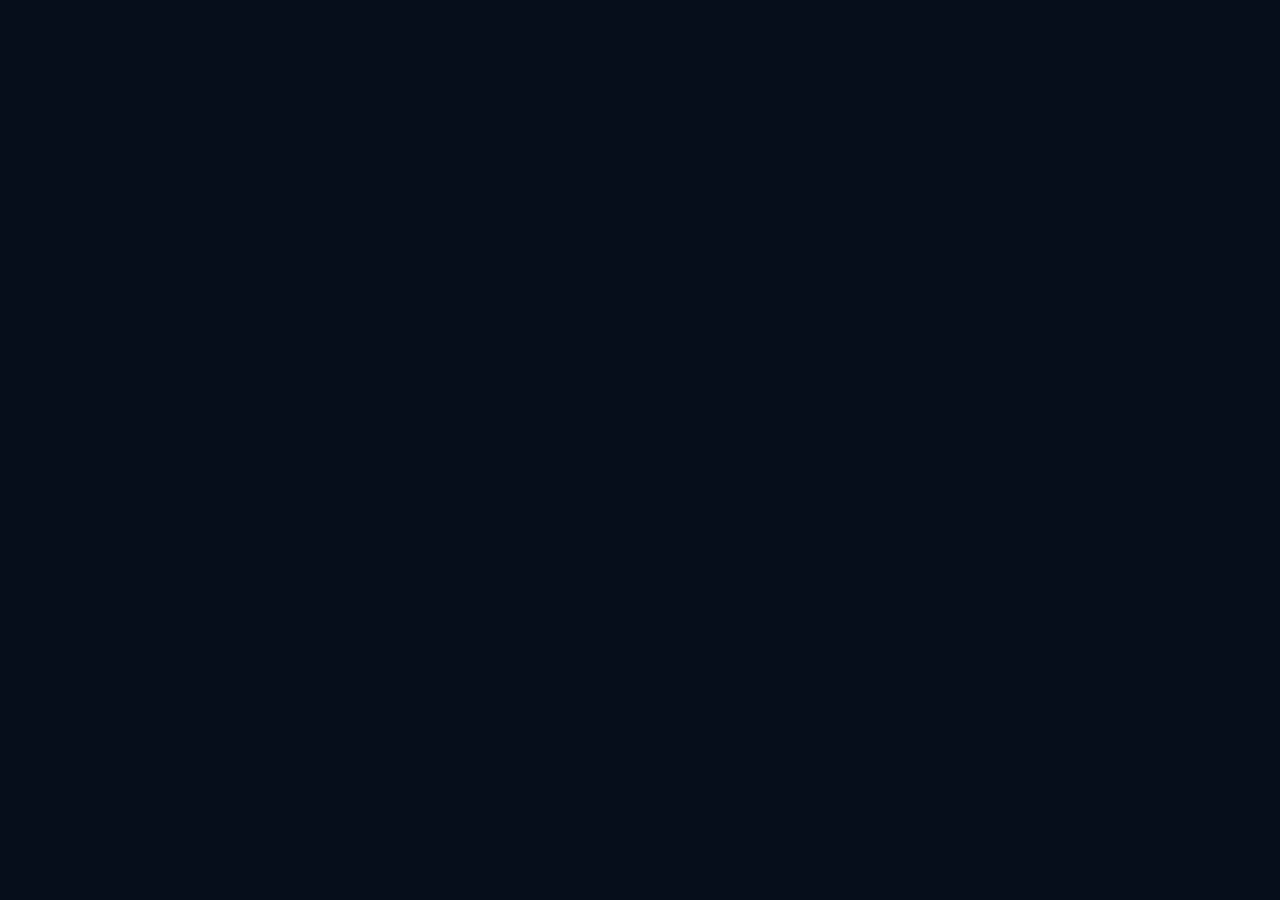
==== openclaw-saas/index.html @ 23232519 "mo phong docker" ====
<!doctype html>
<html lang="vi">
  <head>
    <meta charset="UTF-8" />
    <meta name="viewport" content="width=device-width, initial-scale=1.0" />
    <title>OpenClaw SaaS — Docker Interactive Guide</title>
    <meta name="description" content="Mô phỏng tương tác kiến trúc SaaS + Docker cho dự án OpenClaw" />

    <!-- Favicon inline -->
    <link rel="icon" href="data:image/svg+xml,%3Csvg xmlns='http://www.w3.org/2000/svg' viewBox='0 0 28 28'%3E%3Crect width='28' height='28' rx='8' fill='%231d4ed8'/%3E%3Crect x='5' y='10' width='5' height='5' rx='1.5' fill='%2360a5fa'/%3E%3Crect x='11.5' y='10' width='5' height='5' rx='1.5' fill='%2360a5fa'/%3E%3Crect x='18' y='10' width='5' height='5' rx='1.5' fill='%2360a5fa'/%3E%3Crect x='5' y='17' width='5' height='5' rx='1.5' fill='%2393c5fd'/%3E%3Crect x='11.5' y='17' width='5' height='5' rx='1.5' fill='%2393c5fd'/%3E%3C/svg%3E" />

    <!-- Global styles: reset, body, scrollbar, keyframes -->
    <link rel="stylesheet" href="css/base.css" />
  </head>
  <body>
    <app-shell></app-shell>

    <!--
      Entry point: app-shell.js imports tất cả các components.
      type="module" cho phép dùng ES import native trong browser.
      Hoạt động trực tiếp trên GitHub Pages — không cần build step.
    -->
    <script type="module" src="js/components/app-shell.js"></script>
  </body>
</html>
---- openclaw-saas/css/base.css ----
/* ═══════════════════════════════════════════
   base.css — Reset, body, scrollbar, animations
   (Global scope — outside shadow DOM)
═══════════════════════════════════════════ */

/* ── Reset ── */
*, *::before, *::after { box-sizing: border-box; margin: 0; padding: 0; }
html { scroll-behavior: smooth; }

body {
  background: #070e1a;
  color: #e2e8f0;
  font-family: system-ui, -apple-system, 'Segoe UI', sans-serif;
  min-height: 100vh;
  -webkit-font-smoothing: antialiased;
}

/* ── Scrollbar ── */
::-webkit-scrollbar         { width: 5px; height: 5px; }
::-webkit-scrollbar-track   { background: transparent; }
::-webkit-scrollbar-thumb   { background: #1e3050; border-radius: 99px; }

/* ── Keyframes (global) ── */
@keyframes pulse { 0%,100%{opacity:1} 50%{opacity:.35} }
@keyframes ping  { 75%,100%{transform:scale(2.2);opacity:0} }
@keyframes slide { from{opacity:0;transform:translateY(6px)} to{opacity:1;transform:translateY(0)} }
@keyframes blink { 0%,100%{opacity:1} 50%{opacity:0} }

/* ── Utility classes ── */
.mono { font-family: 'Cascadia Code','Fira Code','Consolas',monospace; }
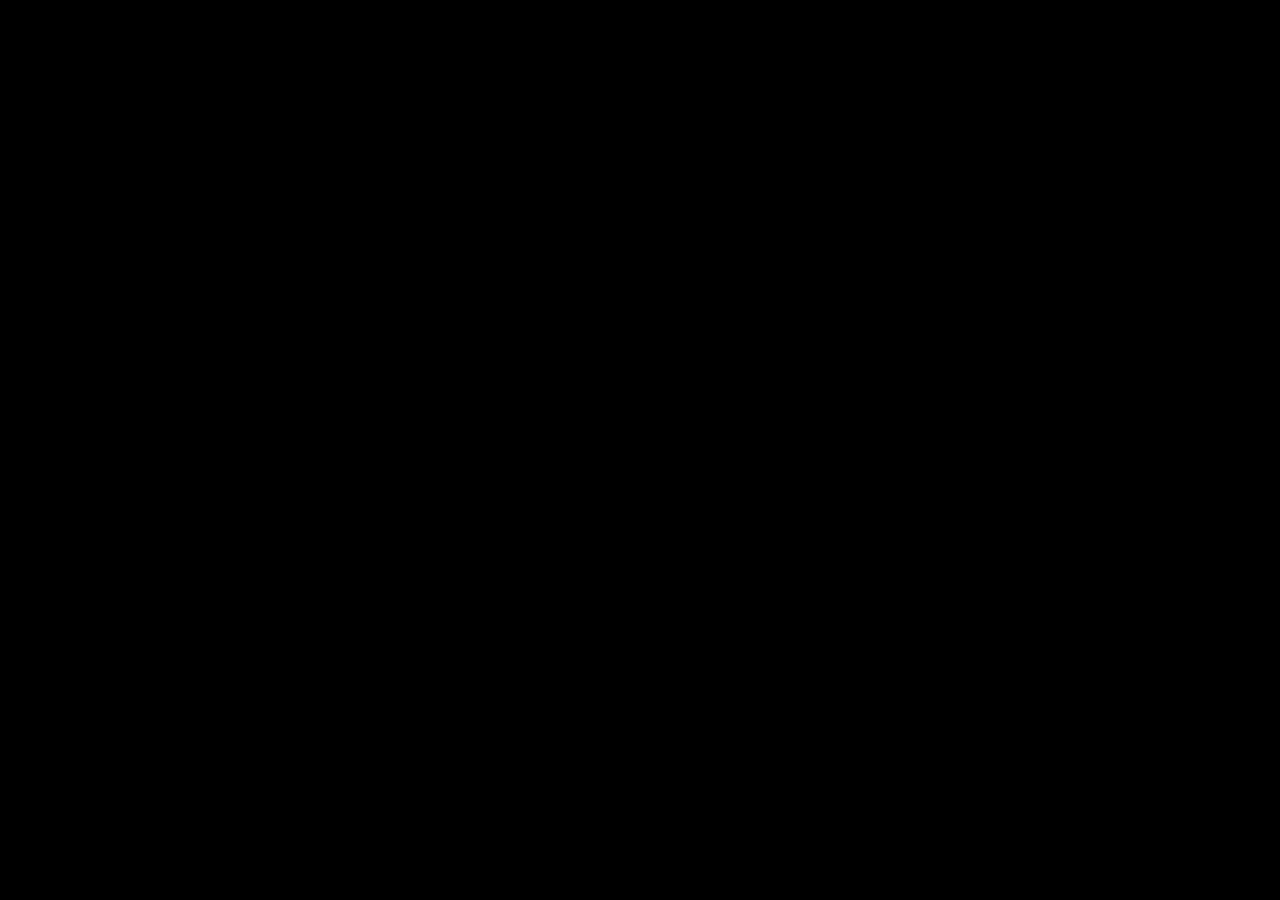
==== commit b1719727: "change css" ====
--- a/openclaw-saas/index.html
+++ b/openclaw-saas/index.html
@@ -9,8 +9,17 @@
     <!-- Favicon inline -->
     <link rel="icon" href="data:image/svg+xml,%3Csvg xmlns='http://www.w3.org/2000/svg' viewBox='0 0 28 28'%3E%3Crect width='28' height='28' rx='8' fill='%231d4ed8'/%3E%3Crect x='5' y='10' width='5' height='5' rx='1.5' fill='%2360a5fa'/%3E%3Crect x='11.5' y='10' width='5' height='5' rx='1.5' fill='%2360a5fa'/%3E%3Crect x='18' y='10' width='5' height='5' rx='1.5' fill='%2360a5fa'/%3E%3Crect x='5' y='17' width='5' height='5' rx='1.5' fill='%2393c5fd'/%3E%3Crect x='11.5' y='17' width='5' height='5' rx='1.5' fill='%2393c5fd'/%3E%3C/svg%3E" />
 
-    <!-- Global styles: reset, body, scrollbar, keyframes -->
+    <!-- Global styles & Modular components -->
+    <script src="https://code.iconify.design/iconify-icon/2.1.0/iconify-icon.min.js"></script>
     <link rel="stylesheet" href="css/base.css" />
+    <link rel="stylesheet" href="css/components.css" />
+    <link rel="stylesheet" href="css/app-shell.css" />
+    <link rel="stylesheet" href="css/tab-dashboard.css" />
+    <link rel="stylesheet" href="css/tab-architecture.css" />
+    <link rel="stylesheet" href="css/tab-database.css" />
+    <link rel="stylesheet" href="css/tab-storage.css" />
+    <link rel="stylesheet" href="css/tab-compare.css" />
+    <link rel="stylesheet" href="css/tab-docker101.css" />
   </head>
   <body>
     <app-shell></app-shell>
--- a/openclaw-saas/css/base.css
+++ b/openclaw-saas/css/base.css
@@ -8,10 +8,11 @@
 html { scroll-behavior: smooth; }
 
 body {
-  background: #070e1a;
-  color: #e2e8f0;
-  font-family: system-ui, -apple-system, 'Segoe UI', sans-serif;
-  min-height: 100vh;
+  background: #000000;
+  color: #fafafa;
+  font-family: 'Inter', system-ui, -apple-system, sans-serif;
+  height: 100vh;
+  overflow: hidden;
   -webkit-font-smoothing: antialiased;
 }
 
--- a/openclaw-saas/css/components.css
+++ b/openclaw-saas/css/components.css
@@ -0,0 +1,98 @@
+/* ── Keyframes ── */
+@keyframes pulse { 0%,100%{opacity:1} 50%{opacity:.35} }
+@keyframes ping  { 75%,100%{transform:scale(2.2);opacity:0} }
+@keyframes slide { from{opacity:0;transform:translateY(6px)} to{opacity:1;transform:translateY(0)} }
+
+.anim-pulse { animation: pulse 2s cubic-bezier(.4,0,.6,1) infinite; }
+.anim-ping  { animation: ping  1.2s ease-out infinite; }
+.anim-slide { animation: slide .28s ease both; }
+
+/* ── Typography ── */
+.mono { font-family: 'Cascadia Code','Fira Code','Consolas',monospace; }
+
+/* ── Section heading ── */
+.section-title {
+  font-size: 1.125rem; font-weight: 600; margin-bottom: 1rem;
+  display: flex; align-items: center; gap: .5rem; color: #ffffff;
+  letter-spacing: -0.025em;
+}
+
+/* ── Panel (card container) ── */
+.panel {
+  background: #0d0d0d; border: 1px solid #777780ff;
+  border-radius: 8px; padding: 1.25rem;
+}
+.panel-title {
+  font-size: 0.875rem; font-weight: 600; 
+  color: #ffffff; margin-bottom: 1rem;
+  display: flex; align-items: center; gap: .4rem;
+  letter-spacing: -0.025em;
+}
+
+/* ── Buttons ── */
+.btn-primary {
+  width: 100%; padding: .5rem 1rem; border-radius: 99px; border: none;
+  background: #ffffff;
+  color: #000000; font-weight: 600; font-size: 0.875rem; cursor: pointer;
+  transition: all .2s; font-family: inherit;
+  display: inline-flex; align-items: center; justify-content: center; gap: .4rem;
+}
+.btn-primary:hover  { background: #f4f4f5; transform: scale(0.98); }
+.btn-primary:active { transform: scale(0.96); }
+
+.btn-ghost {
+  padding: .35rem .8rem; border-radius: 99px;
+  border: 1px solid #27272a; background: transparent; color: #a1a1aa;
+  font-size: .75rem; font-weight: 500; cursor: pointer; transition: all .2s;
+  font-family: inherit; display: inline-flex; align-items: center; gap: .35rem;
+}
+.btn-ghost:hover { background: #27272a; color: #ffffff; }
+
+.btn-danger {
+  padding: .3rem .55rem; border-radius: 6px; border: none;
+  background: transparent; color: #a1a1aa; cursor: pointer;
+  transition: all .15s; font-size: .75rem; font-family: inherit;
+}
+.btn-danger:hover { background: rgba(239, 68, 68, 0.1); color: #ef4444; }
+
+/* ── Info cards ── */
+.info-card {
+  background: #0d0d0d; border: 1px solid #1c1c1f; border-radius: 8px; padding: 1rem;
+  display: flex; gap: .75rem; align-items: flex-start; margin-bottom: .75rem;
+}
+.info-icon { font-size: 1.1rem; flex-shrink: 0; margin-top: .1rem; }
+.info-body { font-size: .875rem; line-height: 1.5; color: #a1a1aa; }
+.info-body strong { color: #ffffff; font-weight: 600; }
+.info-blue  { border-left: 3px solid #3b82f6; }
+.info-amber { border-left: 3px solid #f59e0b; }
+.info-green { border-left: 3px solid #22c55e; }
+
+/* ── Pro/con list ── */
+.pro-con { font-size: .75rem; line-height: 1.7; }
+.pro  { color: #4ade80; } .pro::before { content: '✓ '; }
+.con  { color: #f87171; } .con::before { content: '✕ '; }
+.neu  { color: #94a3b8; } .neu::before { content: '◉ '; }
+
+/* ── File tree ── */
+.tree        { font-family: 'Cascadia Code','Fira Code','Consolas',monospace; font-size: .78rem; line-height: 2; }
+.tree-root   { color: #64748b; }
+.tree-dir    { color: #60a5fa; }
+.tree-file   { color: #94a3b8; }
+.tree-tag    { color: #374151; font-size: .65rem; }
+.tree-indent { padding-left: 1.2rem; }
+
+/* ── Flow visual ── */
+.flow-visual {
+  display: flex; align-items: center; gap: .6rem; flex-wrap: wrap;
+  background: #000000; border: 1px solid #18181b; border-radius: 8px; padding: 1rem 1.25rem; margin-bottom: 1rem;
+}
+.flow-box {
+  padding: .5rem .9rem; border-radius: 8px; font-size: .78rem; font-weight: 700;
+  text-align: center; flex-shrink: 0;
+}
+.flow-arrow { color: #1e3a5f; font-size: 1.2rem; flex-shrink: 0; }
+.fb-file { background: #1c1200; border: 1px solid #d97706; color: #fcd34d; }
+.fb-cmd  { background: #0c1d40; border: 1px solid #1d4ed8; color: #93c5fd;
+           font-family: 'Cascadia Code','Fira Code',monospace; font-size: .7rem; }
+.fb-img  { background: #1e1040; border: 1px solid #7c3aed; color: #c4b5fd; }
+.fb-ctr  { background: #052e16; border: 1px solid #16a34a; color: #4ade80; }
--- a/openclaw-saas/css/app-shell.css
+++ b/openclaw-saas/css/app-shell.css
@@ -0,0 +1,93 @@
+/* app-shell.css */
+app-shell { display: block; }
+
+app-shell iconify-icon {
+  vertical-align: middle;
+  flex-shrink: 0;
+}
+
+/* ── App layout ── */
+.app    { height: 100vh; overflow: hidden; display: flex; flex-direction: column; }
+.body   { display: grid; grid-template-columns: 280px 1fr; flex: 1; min-height: 0; }
+@media (max-width: 840px) { .body { grid-template-columns: 1fr; } }
+
+/* ── Header ── */
+.header {
+  background: #000000; border-bottom: 1px solid #18181b;
+  padding: 1rem 1.5rem; display: flex; align-items: center;
+  gap: 1rem; flex-wrap: wrap; position: sticky; top: 0; z-index: 10;
+}
+.logo-wrap { display: flex; align-items: center; gap: .6rem; }
+.logo-text {
+  font-size: 1.1rem; font-weight: 700; letter-spacing: -.02em;
+  color: #ffffff;
+}
+.logo-sub { font-size: .7rem; color: #52525b; margin-top: -.1rem; }
+
+/* Tab nav */
+.tabs { display: flex; gap: .5rem; flex-wrap: wrap; margin-left: auto; }
+.tab-btn {
+  padding: .4rem .9rem; border-radius: 99px; border: none;
+  background: transparent; color: #a1a1aa; cursor: pointer;
+  font-size: .8rem; font-weight: 500; transition: all .2s; font-family: inherit;
+}
+.tab-btn:hover  { color: #ffffff; }
+.tab-btn.active { background: #ffffff; color: #000000; }
+
+/* ── Sidebar ── */
+.sidebar {
+  background: #000000; border-right: 1px solid #18181b;
+  padding: 1.5rem; display: flex; flex-direction: column; gap: 1.5rem;
+  overflow-y: auto;
+}
+.panel {
+  background: #111011; border: 1px solid #1c1c1f; border-radius: 8px; padding: 1rem;
+}
+.panel-title {
+  font-size: .7rem; font-weight: 600; text-transform: none;
+  letter-spacing: normal; color: #a1a1aa; margin-bottom: 1rem;
+  display: flex; align-items: center; gap: .4rem;
+}
+
+/* Resource bars */
+.stat-row  { display: flex; justify-content: space-between; font-size: .75rem; margin-bottom: .3rem; color: #a1a1aa; }
+.bar-track { background: #27272a; border-radius: 99px; height: 5px; overflow: hidden; margin-bottom: .75rem; }
+.bar-fill  { height: 100%; border-radius: 99px; transition: width .6s ease; }
+.bar-blue  { background: #3b82f6; }
+.bar-green { background: #22c55e; }
+.bar-red   { background: #ef4444; }
+.bar-amber { background: #f59e0b; }
+
+/* Metric tiles */
+.metrics     { display: grid; grid-template-columns: 1fr 1fr; gap: .5rem; margin-bottom: .75rem; }
+.metric      { background: #09090b; border-radius: 6px; padding: .5rem .6rem; border: 1px solid #27272a; }
+.metric-val  { font-size: 1.2rem; font-weight: 600; line-height: 1; color: #fafafa; }
+.metric-name { font-size: .6rem; color: #a1a1aa; text-transform: uppercase; margin-top: .2rem; font-weight: 600; letter-spacing: 0.05em; }
+
+/* Add user button */
+.btn-create {
+  width: 100%; padding: .6rem; border-radius: 99px; border: none;
+  background: #ffffff;
+  color: #000000; font-weight: 600; font-size: .8rem; cursor: pointer;
+  transition: all .2s; font-family: inherit;
+  display: flex; align-items: center; justify-content: center; gap: .4rem;
+  box-shadow: 0 1px 3px rgba(255,255,255,0.1);
+}
+.btn-create:hover  { background: #f4f4f5; transform: scale(0.98); }
+.btn-create:active { transform: scale(0.96); }
+
+/* Image info */
+.img-info { font-family: 'Cascadia Code','Fira Code','Consolas',monospace; font-size: .72rem; line-height: 1.9; }
+
+/* Event log */
+.log-box {
+  background: #000000; border-radius: 6px; padding: .6rem; border: 1px solid #1c1c1f;
+  height: 140px; overflow-y: auto;
+  display: flex; flex-direction: column; gap: .25rem;
+}
+.log-entry { font-size: .7rem; font-family: 'Cascadia Code','Fira Code','Consolas',monospace; color: #a1a1aa; }
+.log-entry.fresh { color: #fafafa; }
+.log-time  { opacity: .5; margin-right: .4rem; }
+
+/* ── Main area ── */
+.main { padding: 1.25rem; overflow-y: auto; }
--- a/openclaw-saas/css/tab-dashboard.css
+++ b/openclaw-saas/css/tab-dashboard.css
@@ -0,0 +1,104 @@
+/* tab-dashboard.css */
+tab-dashboard { display: block; }
+tab-dashboard iconify-icon { vertical-align: middle; flex-shrink: 0; }
+
+/* ── Empty state ── */
+.empty-state {
+  border: 1px dashed #27272a; border-radius: 8px;
+  display: flex; flex-direction: column; align-items: center;
+  justify-content: center; padding: 3rem 1rem; gap: .5rem;
+  color: #a1a1aa; text-align: center;
+}
+.empty-icon { font-size: 3rem; opacity: .35; }
+
+/* ── User card ── */
+.user-card {
+  background: #000000; border: 1px solid #18181b;
+  border-radius: 8px; margin-bottom: 1.25rem; overflow: hidden;
+  transition: border-color .2s;
+}
+.user-card:hover { border-color: #27272a; }
+.user-head {
+  padding: 1rem; display: flex; align-items: center;
+  gap: .75rem; border-bottom: 1px solid #18181b;
+}
+.user-avatar {
+  width: 36px; height: 36px; border-radius: 99px;
+  background: #ffffff; color: #000000;
+  display: flex; align-items: center; justify-content: center;
+  font-size: .8rem; font-weight: 700; flex-shrink: 0;
+}
+.user-id   { font-size: .85rem; font-weight: 700; font-family: 'Cascadia Code','Fira Code',monospace; }
+.user-meta { font-size: .68rem; color: #475569; }
+.head-actions { margin-left: auto; display: flex; gap: .4rem; align-items: center; }
+
+/* ── Instances grid ── */
+.instances-grid {
+  display: grid; grid-template-columns: repeat(auto-fill, minmax(220px,1fr));
+  gap: .75rem; padding: .85rem;
+}
+.instance-card {
+  background: #111011; border: 1px solid #1c1c1f;
+  border-radius: 8px; padding: .75rem; position: relative;
+  transition: border-color .2s;
+}
+.instance-card:hover   { border-color: #27272a; }
+.instance-card.running { border-color: rgba(16, 185, 129, 0.4); }
+
+/* status dot */
+.dot-wrap { position: absolute; top: .6rem; right: .6rem; }
+.dot { width: 8px; height: 8px; border-radius: 50%; position: relative; display: inline-block; }
+.dot.running  { background: #10b981; }
+.dot.stopped  { background: #52525b; }
+.dot.prov     { background: #3b82f6; }
+.dot.running::before {
+  content: ''; position: absolute; inset: 0; border-radius: 50%;
+  background: #10b981; animation: ping 1.2s ease-out infinite;
+}
+
+.ins-platform { font-size: 1.1rem; margin-bottom: .35rem; }
+.ins-id {
+  font-size: .67rem; color: #a1a1aa; font-family: 'Cascadia Code','Fira Code',monospace;
+  margin-bottom: .6rem; white-space: nowrap; overflow: hidden; text-overflow: ellipsis;
+}
+.ins-badge { display: inline-block; padding: .1rem .45rem; border-radius: 4px; font-size: .62rem; font-weight: 600; text-transform: uppercase; }
+.badge-running { background: rgba(16, 185, 129, 0.1); color: #10b981; border: 1px solid rgba(16, 185, 129, 0.2); }
+.badge-stopped { background: rgba(82, 82, 91, 0.1); color: #a1a1aa; border: 1px solid rgba(82, 82, 91, 0.2); }
+.badge-prov    { background: rgba(59, 130, 246, 0.1); color: #60a5fa; border: 1px solid rgba(59, 130, 246, 0.2); }
+
+.ins-mem-bar  { height: 4px; background: #27272a; border-radius: 99px; margin: .5rem 0; overflow: hidden; }
+.ins-mem-fill { height: 100%; background: #fafafa; border-radius: 99px; transition: width .5s ease; }
+.ins-vol  {
+  font-size: .67rem; color: #a1a1aa; font-family: 'Cascadia Code','Fira Code',monospace;
+  background: #09090b; border: 1px solid #27272a; border-radius: 4px; padding: .15rem .4rem;
+  margin-top: .4rem; white-space: nowrap; overflow: hidden; text-overflow: ellipsis;
+}
+.ins-meta { font-size: .67rem; color: #a1a1aa; margin-top: .3rem; }
+.ins-actions { display: flex; gap: .3rem; margin-top: .6rem; }
+.btn-icon {
+  padding: .3rem .5rem; border-radius: 6px; border: 1px solid #27272a;
+  background: transparent; color: #a1a1aa; cursor: pointer;
+  transition: all .15s; font-size: .75rem; font-family: inherit;
+}
+.btn-icon.sleep:hover { background: #27272a; color: #f4f4f5; }
+.btn-icon.wake:hover  { background: #27272a; color: #10b981; }
+.btn-icon.del:hover   { background: rgba(239, 68, 68, 0.1); color: #ef4444; border-color: rgba(239, 68, 68, 0.2); }
+.btn-icon:disabled    { opacity: .4; cursor: not-allowed; }
+
+/* ── Docker run command box ── */
+.cmd-header { margin-top: 1.5rem; display: flex; align-items: center; gap: .5rem; flex-wrap: wrap; margin-bottom: .5rem; }
+.cmd-select {
+  margin-left: auto; background: #000000; border: 1px solid #27272a;
+  color: #fafafa; border-radius: 6px; padding: .25rem .5rem;
+  font-size: .75rem; cursor: pointer;
+}
+.cmd-box {
+  background: #0d0d0d; border: 1px solid #1c1c1f; border-radius: 8px;
+  padding: .85rem 1rem; font-family: 'Cascadia Code','Fira Code','Consolas',monospace;
+  font-size: .75rem; line-height: 1.8; overflow-x: auto; white-space: pre;
+}
+.cmd-box .c0 { color: #64748b; }
+.cmd-box .c1 { color: #60a5fa; }
+.cmd-box .c2 { color: #fbbf24; }
+.cmd-box .c3 { color: #34d399; }
+.cmd-box .c4 { color: #c084fc; }
--- a/openclaw-saas/css/tab-architecture.css
+++ b/openclaw-saas/css/tab-architecture.css
@@ -0,0 +1,64 @@
+/* tab-architecture.css */
+tab-architecture { display: block; }
+tab-architecture iconify-icon { vertical-align: middle; flex-shrink: 0; }
+
+/* ── Architecture diagram ── */
+.arch-diagram {
+  display: flex; flex-direction: column; gap: .6rem;
+  align-items: center; margin-bottom: 1.75rem;
+}
+.arch-row {
+  display: flex; gap: .75rem; align-items: center;
+  flex-wrap: wrap; justify-content: center;
+}
+.arch-box {
+  border-radius: 12px; padding: .75rem 1.1rem; text-align: center;
+  border: 1px solid; font-size: .8rem; font-weight: 700; min-width: 130px;
+}
+.arch-arrow { color: #1e3a5f; font-size: 1.4rem; }
+.arch-label { font-size: .65rem; font-weight: 400; opacity: .7; margin-top: .2rem; }
+.arch-blue   { background: #0c1d40; border-color: #1d4ed8; color: #7dd3fc; }
+.arch-amber  { background: #1c1200; border-color: #d97706; color: #fcd34d; }
+.arch-purple { background: #1e1040; border-color: #7c3aed; color: #c4b5fd; }
+.arch-cyan   { background: #042026; border-color: #0891b2; color: #67e8f9; }
+.arch-down   { color: #1e3a5f; font-size: 1.4rem; }
+
+/* ── Gateway pool ── */
+.gateway-pool {
+  background: #0c1a2e; border: 1px solid #1a2d46; border-radius: 14px;
+  padding: .85rem; display: flex; flex-wrap: wrap; gap: .5rem;
+  justify-content: center; max-width: 600px;
+}
+.gw-instance {
+  background: #0f1f38; border: 1px solid #1a3a5c; border-radius: 8px;
+  padding: .4rem .7rem; font-size: .7rem; color: #60a5fa;
+  font-family: 'Cascadia Code','Fira Code',monospace;
+  display: flex; align-items: center; gap: .35rem;
+}
+.gw-instance.ghost { color: #1e3050; border-color: #0f1f38; }
+.gw-dot { width: 6px; height: 6px; border-radius: 50%; background: #4ade80; flex-shrink: 0; }
+
+/* ── Provisioning flow steps ── */
+.flow-steps { display: flex; flex-direction: column; gap: .5rem; margin-top: 1.25rem; }
+.flow-step {
+  display: flex; gap: .85rem; align-items: flex-start;
+  background: #0f1f38; border: 1px solid #1a2d46; border-radius: 10px;
+  padding: .7rem .85rem; cursor: pointer; transition: border-color .2s;
+}
+.flow-step:hover  { border-color: #2d4f8a; }
+.flow-step.active { border-color: #1d4ed8; }
+.step-num {
+  width: 26px; height: 26px; border-radius: 50%; flex-shrink: 0;
+  background: #1a2d46; display: flex; align-items: center; justify-content: center;
+  font-size: .7rem; font-weight: 800; color: #60a5fa;
+}
+.step-content { flex: 1; font-size: .82rem; }
+.step-title   { font-weight: 700; color: #e2e8f0; margin-bottom: .2rem; }
+.step-detail  { font-size: .73rem; color: #475569; line-height: 1.5; margin-top: .25rem; }
+.step-code {
+  font-family: 'Cascadia Code','Fira Code',monospace;
+  background: #060d1a; border-radius: 5px;
+  padding: .25rem .5rem; margin-top: .35rem;
+  font-size: .7rem; color: #60a5fa; display: block;
+}
+.step-chevron { color: #1e3a5f; font-size: .8rem; flex-shrink: 0; }
--- a/openclaw-saas/css/tab-database.css
+++ b/openclaw-saas/css/tab-database.css
@@ -0,0 +1,75 @@
+/* tab-database.css */
+tab-database { display: block; }
+tab-database iconify-icon { vertical-align: middle; flex-shrink: 0; }
+
+/* ── ERD Diagram ── */
+.erd-container {
+  display: flex; gap: 2rem; flex-wrap: wrap; margin-bottom: 2rem;
+  justify-content: center; align-items: flex-start;
+}
+
+.table-box {
+  background: #000000; border: 1px solid #27272a; border-radius: 8px;
+  width: 280px; overflow: hidden; box-shadow: 0 1px 2px 0 rgba(0,0,0,0.05);
+}
+
+.table-header {
+  background: #09090b; padding: .65rem .85rem; font-weight: 600; font-size: .85rem;
+  color: #fafafa; display: flex; align-items: center; gap: .5rem;
+  border-bottom: 1px solid #27272a;
+}
+.table-header.auth { border-bottom-color: #27272a; }
+.table-header.core { border-bottom-color: #27272a; }
+
+.table-row {
+  display: flex; justify-content: space-between; padding: .5rem .85rem;
+  font-size: .75rem; border-bottom: 1px solid #27272a;
+}
+.table-row:last-child { border-bottom: none; }
+
+.col-name { font-weight: 500; color: #a1a1aa; font-family: 'Cascadia Code','Fira Code',monospace; }
+.col-name .pk { color: #fafafa; margin-right: .3rem; font-size: .7rem; }
+.col-name .fk { color: #a1a1aa; margin-right: .3rem; font-size: .7rem; }
+.col-type { color: #71717a; font-size: .7rem; }
+
+/* ── Live DB Table ── */
+.db-pane {
+  background: #000000; border: 1px solid #27272a; border-radius: 8px;
+  overflow: hidden; margin-bottom: 2rem;
+}
+.db-header {
+  background: #09090b; padding: .65rem 1rem; border-bottom: 1px solid #27272a;
+  display: flex; justify-content: space-between; align-items: center;
+  font-weight: 600; color: #fafafa; font-size: .85rem;
+}
+.db-table-wrapper { overflow-x: auto; }
+.db-table {
+  width: 100%; border-collapse: collapse; font-family: 'Cascadia Code','Fira Code',monospace;
+  font-size: .7rem; text-align: left;
+}
+.db-table th {
+  padding: .6rem 1rem; background: #09090b; color: #a1a1aa; font-weight: 600; 
+  text-transform: lowercase; border-bottom: 1px solid #27272a;
+}
+.db-table td {
+  padding: .6rem 1rem; color: #a1a1aa; border-bottom: 1px solid #27272a;
+  white-space: nowrap;
+}
+.db-table tr:hover { background: #09090b; }
+.db-table tr:last-child td { border-bottom: none; }
+.mock-hash { color: #71717a; overflow: hidden; text-overflow: ellipsis; max-width: 120px; display: inline-block; vertical-align: bottom; }
+.db-badge {
+  padding: .15rem .35rem; background: #27272a; color: #fafafa; font-size: .6rem; border: 1px solid #3f3f46;
+  border-radius: 4px; text-transform: uppercase; font-family: sans-serif; font-weight: 600;
+}
+
+/* ── Auth Flow ── */
+.auth-flow {
+  background: #000000; border: 1px solid #27272a; border-radius: 8px;
+  padding: 1.25rem; font-family: 'Cascadia Code','Fira Code','Consolas',monospace;
+  font-size: .75rem; line-height: 1.8; color: #a1a1aa; overflow-x: auto;
+}
+.auth-flow .h-str { color: #34d399; }
+.auth-flow .h-key { color: #60a5fa; }
+.auth-flow .h-cmt { color: #475569; }
+.auth-flow .h-obj { color: #c084fc; }
--- a/openclaw-saas/css/tab-storage.css
+++ b/openclaw-saas/css/tab-storage.css
@@ -0,0 +1,31 @@
+/* tab-storage.css */
+tab-storage { display: block; }
+tab-storage iconify-icon { vertical-align: middle; flex-shrink: 0; }
+
+.two-col {
+  display: grid; grid-template-columns: 1fr 1fr; gap: 1rem; margin-bottom: 1.25rem;
+}
+@media (max-width: 640px) { .two-col { grid-template-columns: 1fr; } }
+
+/* ── Lifecycle cards ── */
+.lifecycle-grid {
+  display: grid; grid-template-columns: repeat(auto-fit, minmax(155px,1fr)); gap: .75rem;
+}
+.lifecycle-card {
+  background: #0f1f38; border: 1px solid #1a2d46;
+  border-radius: 12px; padding: .85rem; text-align: center;
+}
+.lc-icon  { font-size: 1.5rem; margin-bottom: .4rem; }
+.lc-label { font-size: .78rem; font-weight: 700; color: #e2e8f0; margin-bottom: .3rem; }
+.lc-desc  { font-size: .7rem; color: #64748b; line-height: 1.5; }
+
+/* ── Encryption snippet ── */
+.enc-box {
+  background: #0d0d0d; border: 1px solid #1c1c1f; border-radius: 8px;
+  padding: .75rem 1rem; font-family: 'Cascadia Code','Fira Code','Consolas',monospace;
+  font-size: .72rem; line-height: 1.9;
+}
+.enc-box .enc-c0 { color: #64748b; }
+.enc-box .enc-c1 { color: #60a5fa; }
+.enc-box .enc-c2 { color: #fbbf24; }
+.enc-box .enc-c3 { color: #4ade80; }
--- a/openclaw-saas/css/tab-compare.css
+++ b/openclaw-saas/css/tab-compare.css
@@ -0,0 +1,49 @@
+/* tab-compare.css */
+tab-compare { display: block; }
+tab-compare iconify-icon { vertical-align: middle; flex-shrink: 0; }
+
+/* ── Compare cards ── */
+.compare-grid {
+  display: grid; grid-template-columns: repeat(auto-fit, minmax(230px,1fr));
+  gap: 1rem; margin-bottom: 1.5rem;
+}
+.compare-card {
+  background: #0f1f38; border: 1px solid #1a2d46;
+  border-radius: 14px; padding: 1.1rem;
+  display: flex; flex-direction: column; gap: .6rem;
+}
+.compare-card.highlight { border-color: #1d4ed8; background: #0c1d40; }
+
+.compare-badge {
+  display: inline-block; padding: .2rem .55rem; border-radius: 6px;
+  font-size: .62rem; font-weight: 800; text-transform: uppercase; width: fit-content;
+}
+.badge-mvp  { background: #1f2937; color: #6b7280; }
+.badge-rec  { background: #1d4ed8; color: #bfdbfe; }
+.badge-best { background: #065f46; color: #6ee7b7; }
+
+.compare-title { font-size: .95rem; font-weight: 800; color: #f1f5f9; }
+.compare-cost  { font-size: .8rem; font-weight: 700; color: #fbbf24; }
+
+/* ── Comparison table ── */
+.cmp-table { width: 100%; border-collapse: collapse; font-size: .78rem; }
+.cmp-table th {
+  text-align: left; padding: .6rem .75rem; color: #64748b;
+  font-size: .68rem; text-transform: uppercase; letter-spacing: .05em;
+  border-bottom: 1px solid #1a2d46;
+}
+.cmp-table td {
+  padding: .6rem .75rem; border-bottom: 1px solid #0f1f38; color: #94a3b8;
+}
+.cmp-table td:first-child { color: #e2e8f0; font-weight: 600; }
+.cmp-table .good { color: #4ade80; }
+.cmp-table .bad  { color: #f87171; }
+.cmp-table .mid  { color: #fbbf24; }
+
+/* ── Cost panels ── */
+.cost-grid { display: grid; grid-template-columns: 1fr 1fr; gap: 1rem; margin-top: 1rem; }
+@media (max-width: 540px) { .cost-grid { grid-template-columns: 1fr; } }
+.cost-row { font-size: .78rem; color: #94a3b8; line-height: 1.9; }
+.cost-total { font-weight: 700; }
+.cost-total.green  { color: #4ade80; }
+.cost-total.yellow { color: #fbbf24; }
--- a/openclaw-saas/css/tab-docker101.css
+++ b/openclaw-saas/css/tab-docker101.css
@@ -0,0 +1,51 @@
+/* tab-docker101.css */
+tab-docker101 { display: block; }
+tab-docker101 iconify-icon { vertical-align: middle; flex-shrink: 0; }
+
+/* ── Concept cards grid ── */
+.concept-grid {
+  display: grid; grid-template-columns: repeat(auto-fit, minmax(240px,1fr));
+  gap: 1rem; margin-bottom: 1.5rem;
+}
+.concept-card {
+  background: #0f1f38; border: 1px solid #1a2d46; border-radius: 14px; padding: 1.1rem;
+}
+.concept-icon  { font-size: 2rem; margin-bottom: .5rem; }
+.concept-title { font-size: .9rem; font-weight: 800; color: #e2e8f0; margin-bottom: .4rem; }
+.concept-body  { font-size: .77rem; color: #94a3b8; line-height: 1.65; }
+.concept-body strong { color: #7dd3fc; }
+.concept-mono {
+  font-family: 'Cascadia Code','Fira Code',monospace;
+  background: #060d1a; padding: .2rem .4rem; border-radius: 4px;
+  font-size: .72em; color: #c084fc; display: inline-block; margin-top: .25rem;
+}
+
+/* ── Docker run annotated breakdown ── */
+.cmd-builder {
+  background: #040a14; border: 1px solid #1a2d46; border-radius: 12px; padding: 1rem;
+}
+.cmd-builder-title {
+  font-size: .75rem; font-weight: 700; color: #60a5fa;
+  margin-bottom: .6rem; display: flex; align-items: center; gap: .4rem;
+}
+.cmd-line {
+  font-family: 'Cascadia Code','Fira Code','Consolas',monospace;
+  font-size: .73rem; line-height: 1.9; white-space: pre;
+  overflow-x: auto; display: block;
+}
+
+/* code colors */
+.cmd-line .c-gray   { color: #334155; }
+.cmd-line .c-blue   { color: #60a5fa; }
+.cmd-line .c-yellow { color: #fbbf24; }
+.cmd-line .c-green  { color: #34d399; }
+.cmd-line .c-purple { color: #c084fc; }
+.cmd-line .c-white  { color: #f1f5f9; }
+
+/* ── Flag annotations ── */
+.annotations { display: flex; flex-direction: column; gap: .35rem; margin-top: .85rem; }
+.ann { display: flex; gap: .5rem; font-size: .68rem; color: #475569; }
+.ann-key {
+  color: #60a5fa; font-weight: 700; min-width: 110px; flex-shrink: 0;
+  font-family: 'Cascadia Code','Fira Code',monospace;
+}
